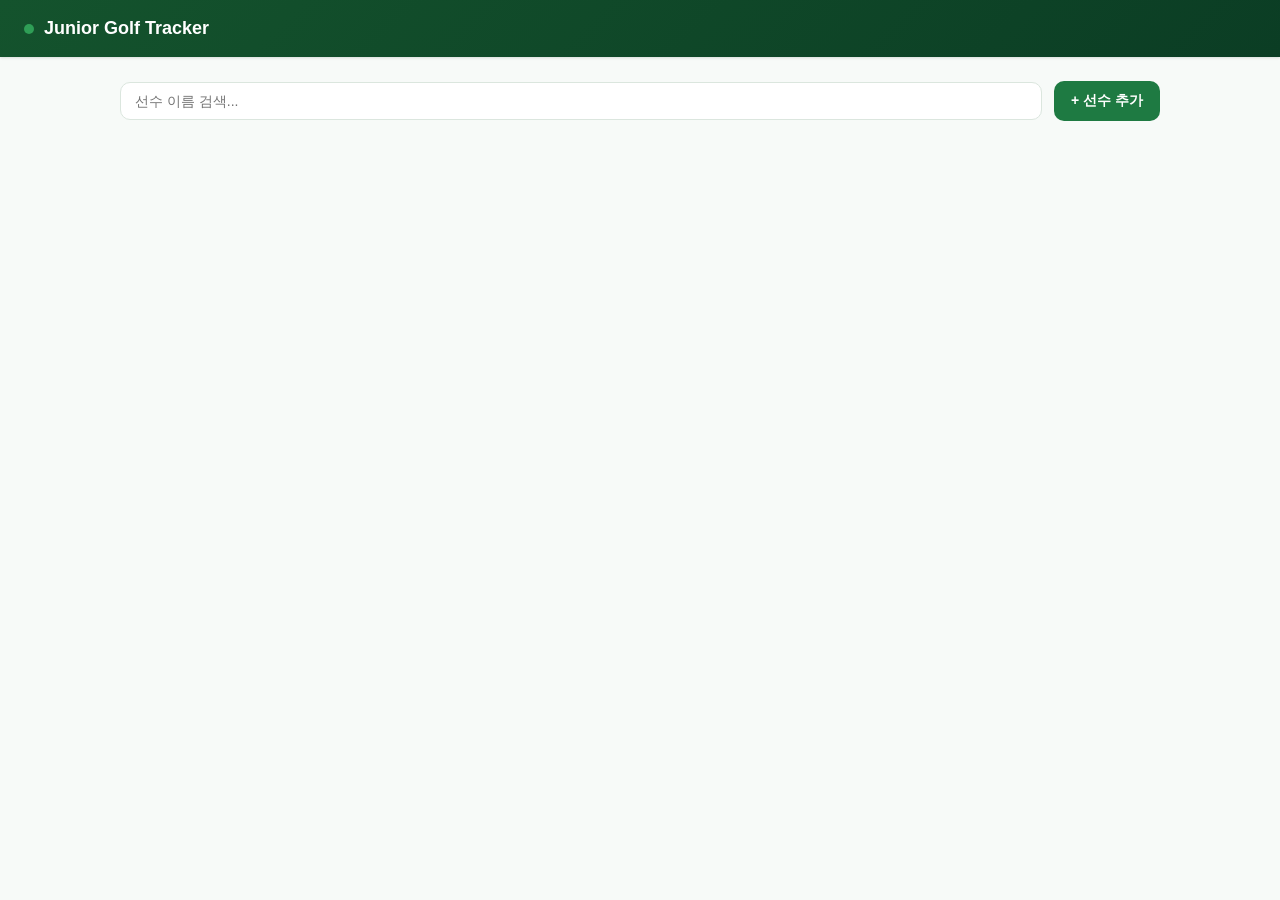
==== templates/index.html @ ae37e76c "Initial commit: junior golf training tracker (FastAPI + SQLite/Turso)" ====
<!doctype html>
<html lang="ko">
<head>
<meta charset="UTF-8" />
<meta name="viewport" content="width=device-width, initial-scale=1" />
<title>Junior Golf Tracker</title>
<link rel="stylesheet" href="/static/style.css" />
</head>
<body>
<header class="topbar">
  <a href="/" class="brand"><span class="dot"></span> Junior Golf Tracker</a>
</header>
<main>
  <div class="toolbar">
    <input id="searchInput" class="search-input" type="text" placeholder="선수 이름 검색..." />
    <button class="btn-primary" id="addPlayerBtn">+ 선수 추가</button>
  </div>

  <div id="playerList"></div>
</main>

<div id="playerModal" class="modal-backdrop hidden">
  <div class="modal">
    <h3 id="playerModalTitle">선수 추가</h3>
    <label>이름</label>
    <input id="playerNameInput" type="text" placeholder="예: 김주니어" />
    <label>카테고리 (선택)</label>
    <input id="playerCategoryInput" type="text" placeholder="예: U12, 초급반 등" />
    <label>메모 (선택)</label>
    <textarea id="playerNotesInput" placeholder="특이사항, 목표 등"></textarea>
    <div class="modal-actions">
      <button class="btn-secondary" id="cancelPlayerBtn">취소</button>
      <button class="btn-primary" id="savePlayerBtn">저장</button>
    </div>
  </div>
</div>

<script src="/static/index.js"></script>
</body>
</html>
---- static/style.css ----
:root {
  --green-900: #0b3d24;
  --green-700: #14532d;
  --green-600: #1e7a42;
  --green-500: #2f9e56;
  --green-100: #e6f4ea;
  --green-50: #f2faf5;
  --ink: #1c2321;
  --muted: #6b7a72;
  --border: #dbe6de;
  --bg: #f7faf8;
  --white: #ffffff;
  --danger: #c0392b;
  --radius: 10px;
  --shadow: 0 1px 3px rgba(15, 40, 25, 0.08), 0 1px 2px rgba(15, 40, 25, 0.06);
}

* { box-sizing: border-box; }

body {
  margin: 0;
  font-family: -apple-system, BlinkMacSystemFont, "Segoe UI", "Pretendard", "Malgun Gothic", sans-serif;
  background: var(--bg);
  color: var(--ink);
}

header.topbar {
  background: linear-gradient(135deg, var(--green-700), var(--green-900));
  color: white;
  padding: 18px 24px;
  display: flex;
  align-items: center;
  justify-content: space-between;
  box-shadow: var(--shadow);
}

header.topbar .brand {
  display: flex;
  align-items: center;
  gap: 10px;
  font-size: 18px;
  font-weight: 700;
  text-decoration: none;
  color: white;
}

header.topbar .brand .dot {
  width: 10px; height: 10px; border-radius: 50%;
  background: var(--green-500);
}

main {
  max-width: 1080px;
  margin: 0 auto;
  padding: 24px 20px 60px;
}

.toolbar {
  display: flex;
  gap: 12px;
  align-items: center;
  justify-content: space-between;
  flex-wrap: wrap;
  margin-bottom: 20px;
}

.search-input {
  flex: 1;
  min-width: 200px;
  padding: 10px 14px;
  border: 1px solid var(--border);
  border-radius: var(--radius);
  font-size: 14px;
  background: var(--white);
}

button, .btn {
  font-family: inherit;
  font-size: 14px;
  font-weight: 600;
  border-radius: var(--radius);
  border: 1px solid transparent;
  padding: 10px 16px;
  cursor: pointer;
  transition: transform 0.05s ease, box-shadow 0.15s ease;
}

.btn-primary {
  background: var(--green-600);
  color: white;
}
.btn-primary:hover { background: var(--green-700); }

.btn-secondary {
  background: var(--white);
  color: var(--green-700);
  border-color: var(--border);
}
.btn-secondary:hover { background: var(--green-50); }

.btn-danger {
  background: var(--white);
  color: var(--danger);
  border-color: #f1d4d0;
}
.btn-danger:hover { background: #fdf1ef; }

.btn-icon {
  padding: 6px 10px;
  font-size: 13px;
}

.category-block {
  margin-bottom: 28px;
}

.category-title {
  font-size: 13px;
  font-weight: 700;
  text-transform: uppercase;
  letter-spacing: 0.04em;
  color: var(--muted);
  margin: 0 0 10px 2px;
}

.player-grid {
  display: grid;
  grid-template-columns: repeat(auto-fill, minmax(220px, 1fr));
  gap: 14px;
}

.player-card {
  background: var(--white);
  border: 1px solid var(--border);
  border-radius: var(--radius);
  padding: 16px;
  box-shadow: var(--shadow);
  cursor: pointer;
  text-decoration: none;
  color: inherit;
  display: block;
  position: relative;
}

.player-card:hover {
  border-color: var(--green-500);
}

.player-card .name {
  font-size: 16px;
  font-weight: 700;
  margin-bottom: 4px;
}

.player-card .meta {
  font-size: 12px;
  color: var(--muted);
}

.empty-state {
  text-align: center;
  padding: 60px 20px;
  color: var(--muted);
}

/* Modal */
.modal-backdrop {
  position: fixed; inset: 0;
  background: rgba(11, 61, 36, 0.35);
  display: flex; align-items: center; justify-content: center;
  z-index: 50;
}
.modal {
  background: white;
  border-radius: 14px;
  padding: 24px;
  width: 92%;
  max-width: 420px;
  box-shadow: 0 20px 50px rgba(0,0,0,0.2);
}
.modal h3 { margin-top: 0; }
.modal label {
  display: block;
  font-size: 13px;
  font-weight: 600;
  margin: 12px 0 6px;
  color: var(--green-700);
}
.modal input, .modal textarea {
  width: 100%;
  padding: 9px 12px;
  border: 1px solid var(--border);
  border-radius: 8px;
  font-size: 14px;
  font-family: inherit;
}
.modal textarea { resize: vertical; min-height: 60px; }
.modal-actions {
  display: flex;
  justify-content: flex-end;
  gap: 10px;
  margin-top: 20px;
}
.hidden { display: none !important; }

/* Player page */
.player-header {
  display: flex;
  align-items: center;
  justify-content: space-between;
  gap: 12px;
  margin-bottom: 6px;
  flex-wrap: wrap;
}
.player-header h1 { margin: 0; font-size: 24px; }
.player-header .sub { color: var(--muted); font-size: 13px; margin-top: 2px; }
.back-link {
  color: var(--green-700);
  text-decoration: none;
  font-size: 13px;
  font-weight: 600;
  display: inline-flex;
  align-items: center;
  gap: 4px;
  margin-bottom: 14px;
}
.back-link:hover { text-decoration: underline; }

.header-actions { display: flex; gap: 8px; }

.table-wrap {
  overflow-x: auto;
  background: white;
  border-radius: var(--radius);
  border: 1px solid var(--border);
  box-shadow: var(--shadow);
  margin-top: 16px;
}

table.log-table {
  border-collapse: collapse;
  width: 100%;
  min-width: 720px;
}

table.log-table th, table.log-table td {
  border-bottom: 1px solid var(--border);
  border-right: 1px solid var(--border);
  padding: 0;
  text-align: center;
  vertical-align: top;
}
table.log-table th:last-child, table.log-table td:last-child { border-right: none; }

table.log-table thead th {
  background: var(--green-50);
  padding: 10px 10px 6px;
  position: sticky; top: 0;
  z-index: 2;
}
table.log-table thead th .drill-name {
  font-size: 13px;
  font-weight: 700;
  color: var(--green-900);
  margin-bottom: 3px;
}
table.log-table thead th .drill-desc {
  font-size: 10.5px;
  font-weight: 400;
  color: var(--muted);
  line-height: 1.35;
  max-width: 150px;
  margin: 0 auto;
}
table.log-table thead th.date-col {
  min-width: 118px;
  position: sticky;
  left: 0;
  z-index: 3;
  background: var(--green-100);
}
table.log-table tbody td.date-cell {
  position: sticky;
  left: 0;
  background: var(--white);
  font-weight: 600;
  font-size: 13px;
  padding: 8px;
  z-index: 1;
  border-right: 1px solid var(--border);
}
table.log-table tbody tr:nth-child(even) td.date-cell { background: #fbfdfb; }

table.log-table tfoot .avg-row td {
  font-weight: 700;
  background: var(--green-100);
  padding: 10px 8px;
  font-size: 13.5px;
  color: var(--green-900);
  border-top: 2px solid var(--green-500);
}
table.log-table tfoot .avg-row td.date-cell {
  background: var(--green-100);
}

table.log-table td.value-cell input {
  width: 100%;
  min-width: 70px;
  border: none;
  padding: 12px 8px;
  text-align: center;
  font-size: 14px;
  background: transparent;
  font-family: inherit;
}
table.log-table td.value-cell input:focus {
  outline: 2px solid var(--green-500);
  outline-offset: -2px;
  background: var(--green-50);
}
table.log-table td.row-actions {
  padding: 6px;
  white-space: nowrap;
}
table.log-table th.actions-col { min-width: 40px; }

.save-flash {
  position: fixed;
  bottom: 20px; right: 20px;
  background: var(--green-700);
  color: white;
  padding: 9px 16px;
  border-radius: 8px;
  font-size: 13px;
  font-weight: 600;
  opacity: 0;
  transform: translateY(6px);
  transition: opacity 0.2s ease, transform 0.2s ease;
  pointer-events: none;
  z-index: 100;
}
.save-flash.show { opacity: 1; transform: translateY(0); }

.drill-manager-list {
  max-height: 320px;
  overflow-y: auto;
  margin-top: 10px;
}
.drill-row {
  display: flex;
  gap: 8px;
  align-items: flex-start;
  padding: 8px 0;
  border-bottom: 1px solid var(--border);
}
.drill-row:last-child { border-bottom: none; }
.drill-row .fields { flex: 1; display: flex; flex-direction: column; gap: 6px; }
.drill-row input, .drill-row textarea {
  padding: 7px 10px;
  border: 1px solid var(--border);
  border-radius: 6px;
  font-size: 13px;
  font-family: inherit;
  width: 100%;
}
.drill-row textarea { min-height: 40px; resize: vertical; }

@media (max-width: 640px) {
  header.topbar { padding: 14px 16px; }
  main { padding: 16px 12px 50px; }
  .player-grid { grid-template-columns: repeat(auto-fill, minmax(150px, 1fr)); }
}
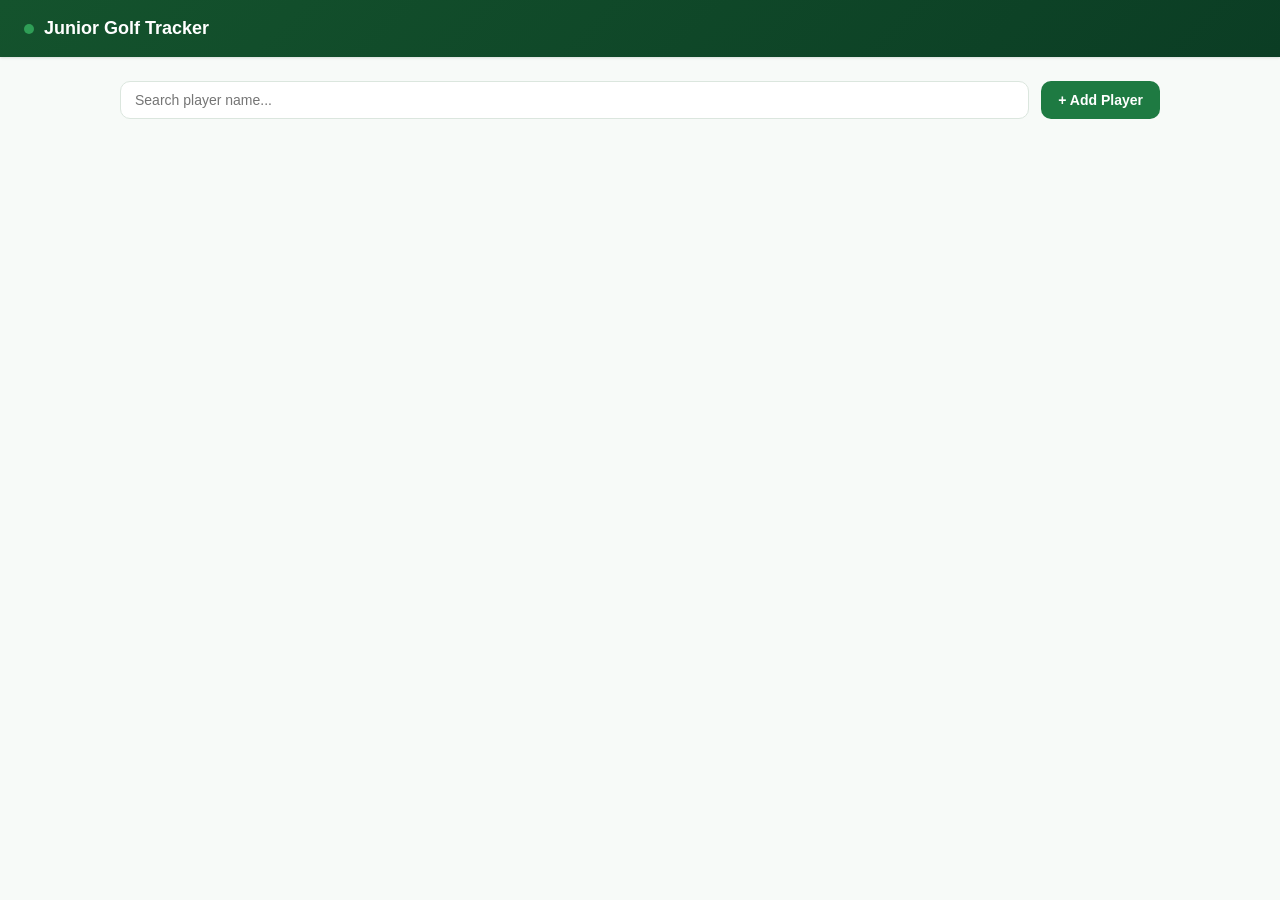
==== commit 2befee47: "Translate UI text to English" ====
--- a/templates/index.html
+++ b/templates/index.html
@@ -1,5 +1,5 @@
 <!doctype html>
-<html lang="ko">
+<html lang="en">
 <head>
 <meta charset="UTF-8" />
 <meta name="viewport" content="width=device-width, initial-scale=1" />
@@ -12,8 +12,8 @@
 </header>
 <main>
   <div class="toolbar">
-    <input id="searchInput" class="search-input" type="text" placeholder="선수 이름 검색..." />
-    <button class="btn-primary" id="addPlayerBtn">+ 선수 추가</button>
+    <input id="searchInput" class="search-input" type="text" placeholder="Search player name..." />
+    <button class="btn-primary" id="addPlayerBtn">+ Add Player</button>
   </div>
 
   <div id="playerList"></div>
@@ -21,16 +21,16 @@
 
 <div id="playerModal" class="modal-backdrop hidden">
   <div class="modal">
-    <h3 id="playerModalTitle">선수 추가</h3>
-    <label>이름</label>
-    <input id="playerNameInput" type="text" placeholder="예: 김주니어" />
-    <label>카테고리 (선택)</label>
-    <input id="playerCategoryInput" type="text" placeholder="예: U12, 초급반 등" />
-    <label>메모 (선택)</label>
-    <textarea id="playerNotesInput" placeholder="특이사항, 목표 등"></textarea>
+    <h3 id="playerModalTitle">Add Player</h3>
+    <label>Name</label>
+    <input id="playerNameInput" type="text" placeholder="e.g. Jane Smith" />
+    <label>Category (optional)</label>
+    <input id="playerCategoryInput" type="text" placeholder="e.g. U12, Beginner" />
+    <label>Notes (optional)</label>
+    <textarea id="playerNotesInput" placeholder="Notes, goals, etc."></textarea>
     <div class="modal-actions">
-      <button class="btn-secondary" id="cancelPlayerBtn">취소</button>
-      <button class="btn-primary" id="savePlayerBtn">저장</button>
+      <button class="btn-secondary" id="cancelPlayerBtn">Cancel</button>
+      <button class="btn-primary" id="savePlayerBtn">Save</button>
     </div>
   </div>
 </div>
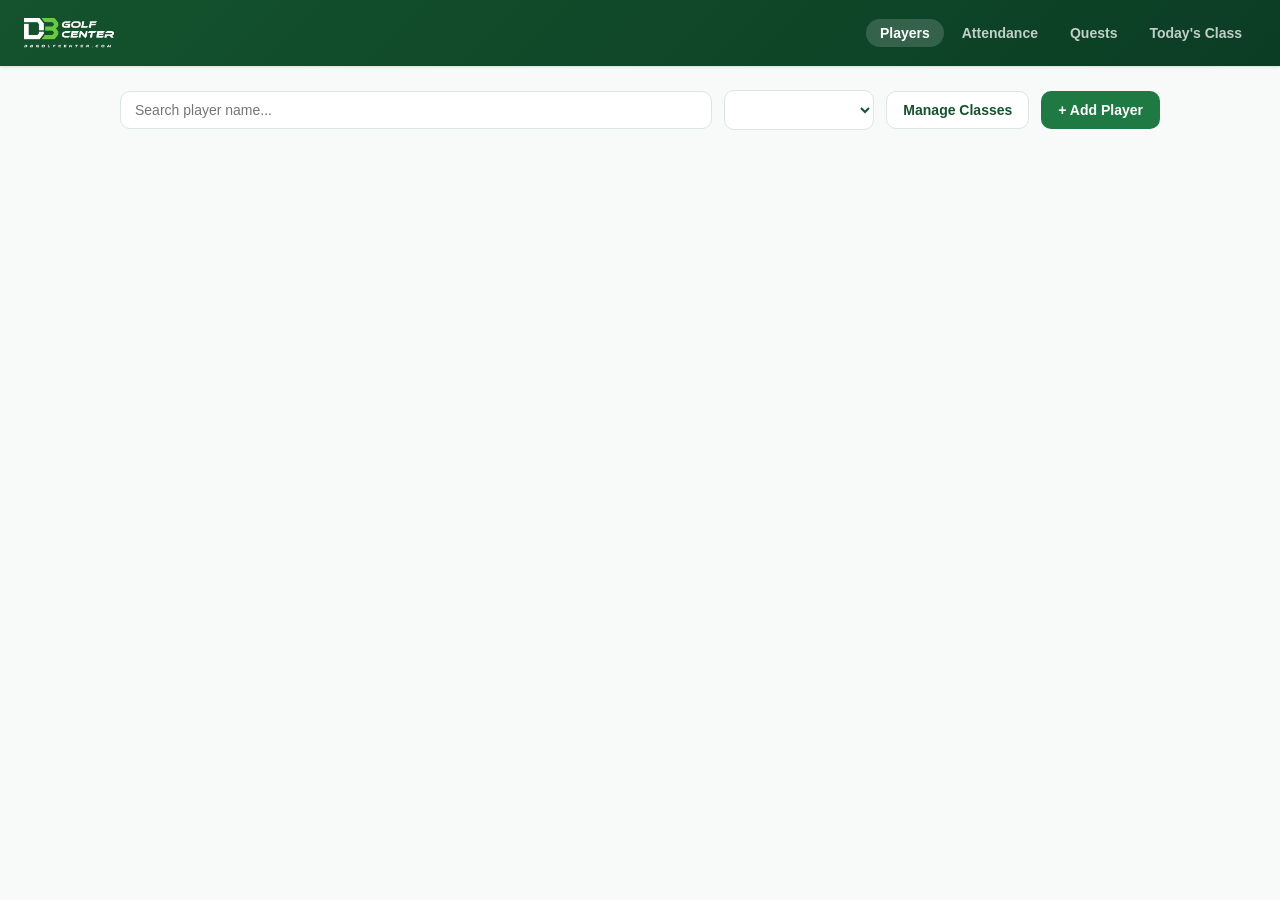
==== commit 0d192f2c: "Add gamification, classes/attendance, quests, and D3 Golf Center branding Adds XP/levels/streaks/bad" ====
--- a/templates/index.html
+++ b/templates/index.html
@@ -8,13 +8,23 @@
 </head>
 <body>
 <header class="topbar">
-  <a href="/" class="brand"><span class="dot"></span> Junior Golf Tracker</a>
+  <a href="/" class="brand"><img src="/static/logo.png" alt="D3 Golf Center" class="brand-logo" /></a>
+  <nav class="topnav">
+    <a href="/" class="topnav-link active">Players</a>
+    <a href="/attendance" class="topnav-link">Attendance</a>
+    <a href="/quests" class="topnav-link">Quests</a>
+    <a href="/today" class="topnav-link">Today's Class</a>
+  </nav>
 </header>
 <main>
   <div class="toolbar">
     <input id="searchInput" class="search-input" type="text" placeholder="Search player name..." />
+    <select id="classFilterSelect" class="search-input class-filter-select"></select>
+    <button class="btn-secondary" id="manageClassesBtn">Manage Classes</button>
     <button class="btn-primary" id="addPlayerBtn">+ Add Player</button>
   </div>
+
+  <div id="hallOfFame"></div>
 
   <div id="playerList"></div>
 </main>
@@ -28,6 +38,10 @@
     <input id="playerCategoryInput" type="text" placeholder="e.g. U12, Beginner" />
     <label>Notes (optional)</label>
     <textarea id="playerNotesInput" placeholder="Notes, goals, etc."></textarea>
+    <label>Starting Level</label>
+    <select id="playerLevelSelect"></select>
+    <label>Class (optional)</label>
+    <select id="playerClassSelect"></select>
     <div class="modal-actions">
       <button class="btn-secondary" id="cancelPlayerBtn">Cancel</button>
       <button class="btn-primary" id="savePlayerBtn">Save</button>
@@ -35,6 +49,19 @@
   </div>
 </div>
 
+<div id="classModal" class="modal-backdrop hidden">
+  <div class="modal" style="max-width:460px;">
+    <h3>Manage Classes</h3>
+    <p style="font-size:12.5px;color:var(--muted);margin-top:-6px;">Create your own classes (e.g. "Monday 4pm", "Beginners") and assign players to them from Add/Edit Player.</p>
+    <div class="class-manager-list" id="classManagerList"></div>
+    <button class="btn-secondary" id="addClassBtn" style="margin-top:10px;width:100%;">+ Add Class</button>
+    <div class="modal-actions">
+      <button class="btn-primary" id="closeClassModalBtn">Close</button>
+    </div>
+  </div>
+</div>
+
+<script src="/static/gamify.js"></script>
 <script src="/static/index.js"></script>
 </body>
 </html>
--- a/static/style.css
+++ b/static/style.css
@@ -44,9 +44,43 @@
   color: white;
 }
 
-header.topbar .brand .dot {
-  width: 10px; height: 10px; border-radius: 50%;
-  background: var(--green-500);
+header.topbar .brand-logo {
+  height: 30px;
+  width: auto;
+  display: block;
+}
+
+.topnav {
+  display: flex;
+  gap: 4px;
+}
+.topnav-link {
+  color: rgba(255,255,255,0.75);
+  text-decoration: none;
+  font-size: 14px;
+  font-weight: 600;
+  padding: 6px 14px;
+  border-radius: 999px;
+  transition: background 0.15s ease, color 0.15s ease;
+}
+.topnav-link:hover {
+  color: white;
+  background: rgba(255,255,255,0.08);
+}
+.topnav-link.active {
+  color: white;
+  background: rgba(255,255,255,0.16);
+}
+
+.page-title {
+  font-size: 22px;
+  margin: 0 0 4px;
+}
+
+.page-subtitle {
+  font-size: 13px;
+  color: var(--muted);
+  margin: 0 0 20px;
 }
 
 main {
@@ -72,6 +106,36 @@
   border-radius: var(--radius);
   font-size: 14px;
   background: var(--white);
+}
+
+.class-filter-select {
+  flex: none;
+  width: auto;
+  min-width: 150px;
+  font-weight: 600;
+  color: var(--green-700);
+}
+
+.class-manager-list {
+  max-height: 320px;
+  overflow-y: auto;
+  margin-top: 10px;
+}
+.class-manager-row {
+  display: flex;
+  gap: 8px;
+  align-items: center;
+  padding: 8px 0;
+  border-bottom: 1px solid var(--border);
+}
+.class-manager-row:last-child { border-bottom: none; }
+.class-manager-row .class-name-input {
+  flex: 1;
+  padding: 7px 10px;
+  border: 1px solid var(--border);
+  border-radius: 6px;
+  font-size: 13px;
+  font-family: inherit;
 }
 
 button, .btn {
@@ -121,6 +185,26 @@
   letter-spacing: 0.04em;
   color: var(--muted);
   margin: 0 0 10px 2px;
+  display: flex;
+  align-items: center;
+  gap: 8px;
+}
+
+.category-empty {
+  font-size: 12.5px;
+  color: var(--muted);
+  padding: 10px 2px;
+}
+
+.category-count {
+  background: var(--green-100);
+  color: var(--green-900);
+  border-radius: 999px;
+  padding: 1px 8px;
+  font-size: 11px;
+  font-weight: 700;
+  text-transform: none;
+  letter-spacing: 0;
 }
 
 .player-grid {
@@ -150,6 +234,39 @@
   font-size: 16px;
   font-weight: 700;
   margin-bottom: 4px;
+  position: relative;
+  display: inline-block;
+}
+
+.name-tooltip {
+  position: absolute;
+  bottom: calc(100% + 8px);
+  left: 0;
+  background: var(--green-900);
+  color: white;
+  font-size: 11.5px;
+  font-weight: 600;
+  white-space: nowrap;
+  padding: 6px 10px;
+  border-radius: 8px;
+  box-shadow: 0 6px 16px rgba(0,0,0,0.2);
+  opacity: 0;
+  transform: translateY(4px);
+  pointer-events: none;
+  transition: opacity 0.15s ease, transform 0.15s ease;
+  z-index: 20;
+}
+.name-tooltip::after {
+  content: "";
+  position: absolute;
+  top: 100%;
+  left: 14px;
+  border: 5px solid transparent;
+  border-top-color: var(--green-900);
+}
+.player-card .name:hover .name-tooltip {
+  opacity: 1;
+  transform: translateY(0);
 }
 
 .player-card .meta {
@@ -186,7 +303,7 @@
   margin: 12px 0 6px;
   color: var(--green-700);
 }
-.modal input, .modal textarea {
+.modal input, .modal textarea, .modal select {
   width: 100%;
   padding: 9px 12px;
   border: 1px solid var(--border);
@@ -370,3 +487,523 @@
   main { padding: 16px 12px 50px; }
   .player-grid { grid-template-columns: repeat(auto-fill, minmax(150px, 1fr)); }
 }
+
+/* ---------- Gamification ---------- */
+
+.level-chip {
+  display: inline-flex;
+  align-items: center;
+  gap: 5px;
+  background: var(--green-100);
+  color: var(--green-900);
+  border-radius: 999px;
+  font-weight: 700;
+  white-space: nowrap;
+}
+.level-chip-sm { padding: 3px 9px; font-size: 11px; }
+.level-chip-md { padding: 5px 12px; font-size: 12.5px; }
+.level-chip-lg { padding: 8px 16px; font-size: 15px; }
+.level-chip .level-icon { font-size: 1.15em; line-height: 1; }
+
+.manual-tag {
+  font-size: 11px;
+  font-weight: 600;
+  color: var(--muted);
+  background: var(--bg);
+  border: 1px dashed var(--border);
+  border-radius: 999px;
+  padding: 3px 9px;
+}
+
+.streak-chip {
+  display: inline-flex;
+  align-items: center;
+  gap: 4px;
+  padding: 3px 9px;
+  border-radius: 999px;
+  font-size: 11px;
+  font-weight: 700;
+  background: var(--bg);
+  color: var(--muted);
+  border: 1px solid var(--border);
+  white-space: nowrap;
+}
+.streak-chip.active {
+  background: #fff4e5;
+  color: #b5590a;
+  border-color: #fbdcae;
+}
+.streak-flame { font-size: 1.1em; }
+
+.card-gamify {
+  display: flex;
+  flex-wrap: wrap;
+  gap: 6px;
+  margin: 6px 0 8px;
+}
+
+.hof-block {
+  background: linear-gradient(135deg, var(--green-50), var(--white));
+  border: 1px solid var(--border);
+  border-radius: var(--radius);
+  padding: 14px 16px;
+  margin-bottom: 22px;
+  box-shadow: var(--shadow);
+}
+.hof-title {
+  font-size: 13px;
+  font-weight: 800;
+  color: var(--green-900);
+  margin-bottom: 10px;
+  letter-spacing: 0.02em;
+}
+.hof-list {
+  display: flex;
+  gap: 10px;
+  flex-wrap: wrap;
+}
+.hof-card {
+  display: flex;
+  align-items: center;
+  gap: 7px;
+  background: var(--white);
+  border: 1px solid var(--border);
+  border-radius: 999px;
+  padding: 6px 12px 6px 8px;
+  text-decoration: none;
+  color: inherit;
+  font-size: 12.5px;
+  box-shadow: var(--shadow);
+}
+.hof-card:hover { border-color: var(--green-500); }
+.hof-rank { font-size: 15px; }
+.hof-name { font-weight: 700; }
+.hof-streak { color: #b5590a; font-weight: 700; }
+
+.gamify-panel {
+  background: white;
+  border: 1px solid var(--border);
+  border-radius: var(--radius);
+  box-shadow: var(--shadow);
+  padding: 16px 18px;
+  margin-top: 14px;
+}
+.gamify-top {
+  display: flex;
+  align-items: center;
+  gap: 10px;
+  flex-wrap: wrap;
+  margin-bottom: 10px;
+}
+.xp-bar-outer {
+  height: 10px;
+  background: var(--green-50);
+  border: 1px solid var(--border);
+  border-radius: 999px;
+  overflow: hidden;
+}
+.xp-bar-inner {
+  height: 100%;
+  background: linear-gradient(90deg, var(--green-500), var(--green-600));
+  border-radius: 999px;
+  transition: width 0.4s ease;
+}
+.xp-bar-label {
+  font-size: 11.5px;
+  color: var(--muted);
+  margin: 6px 0 14px;
+}
+
+.achievements-title {
+  font-size: 12.5px;
+  font-weight: 800;
+  color: var(--green-900);
+  margin-bottom: 10px;
+}
+
+.quest-section {
+  margin-bottom: 18px;
+}
+.quest-title {
+  font-size: 12.5px;
+  font-weight: 800;
+  color: var(--green-900);
+  margin-bottom: 10px;
+}
+.quest-complete {
+  font-size: 13px;
+  color: var(--green-700);
+  font-weight: 600;
+  background: var(--green-50);
+  border: 1px solid var(--border);
+  border-radius: 8px;
+  padding: 10px 12px;
+}
+.quest-list {
+  display: flex;
+  flex-direction: column;
+  gap: 10px;
+}
+.quest-row {
+  display: flex;
+  align-items: center;
+  gap: 10px;
+  background: var(--green-50);
+  border: 1px solid var(--border);
+  border-radius: 8px;
+  padding: 8px 12px;
+}
+.quest-icon { font-size: 18px; width: 22px; text-align: center; flex-shrink: 0; }
+.quest-body { flex: 1; min-width: 0; }
+.quest-name {
+  font-size: 12.5px;
+  font-weight: 700;
+  color: var(--green-900);
+  margin-bottom: 4px;
+}
+.quest-class-tag {
+  display: inline-block;
+  font-size: 10px;
+  font-weight: 700;
+  color: var(--muted);
+  background: var(--bg);
+  border: 1px solid var(--border);
+  border-radius: 999px;
+  padding: 1px 7px;
+  margin-left: 4px;
+  text-transform: none;
+}
+.quest-type-tag {
+  display: inline-block;
+  font-size: 10px;
+  font-weight: 700;
+  border-radius: 999px;
+  padding: 1px 7px;
+  margin-left: 4px;
+  text-transform: none;
+}
+.quest-type-tag.main {
+  color: #8a6100;
+  background: #fff4d6;
+  border: 1px solid #f0d896;
+}
+.quest-type-tag.side {
+  color: var(--muted);
+  background: var(--bg);
+  border: 1px solid var(--border);
+}
+.quest-bar-outer {
+  height: 6px;
+  background: var(--white);
+  border: 1px solid var(--border);
+  border-radius: 999px;
+  overflow: hidden;
+}
+.quest-bar-inner {
+  height: 100%;
+  background: linear-gradient(90deg, #f4c542, #e0603b);
+  border-radius: 999px;
+  transition: width 0.4s ease;
+}
+.quest-progress {
+  font-size: 11.5px;
+  font-weight: 700;
+  color: var(--muted);
+  flex-shrink: 0;
+}
+
+.custom-quest-row.complete {
+  background: var(--green-100);
+  border-color: var(--green-500);
+}
+.quest-progress-input {
+  width: 46px;
+  padding: 4px 6px;
+  border: 1px solid var(--border);
+  border-radius: 6px;
+  font-size: 12.5px;
+  font-family: inherit;
+  text-align: center;
+  flex-shrink: 0;
+}
+.quest-target {
+  font-size: 11.5px;
+  font-weight: 700;
+  color: var(--muted);
+  flex-shrink: 0;
+}
+
+.quest-manager-list {
+  max-height: 360px;
+  overflow-y: auto;
+  margin-top: 10px;
+}
+.quest-manager-row {
+  display: flex;
+  gap: 8px;
+  align-items: flex-start;
+  padding: 8px 0;
+  border-bottom: 1px solid var(--border);
+}
+.quest-manager-row:last-child { border-bottom: none; }
+.quest-manager-row .fields { flex: 1; display: flex; flex-direction: column; gap: 6px; }
+.quest-manager-row input, .quest-manager-row textarea {
+  padding: 7px 10px;
+  border: 1px solid var(--border);
+  border-radius: 6px;
+  font-size: 13px;
+  font-family: inherit;
+  width: 100%;
+}
+.quest-manager-row textarea { min-height: 40px; resize: vertical; }
+.quest-icon-input {
+  width: 40px !important;
+  flex-shrink: 0;
+  text-align: center;
+  padding: 7px 4px !important;
+}
+.quest-row-meta {
+  display: flex;
+  gap: 14px;
+  flex-wrap: wrap;
+}
+.quest-target-label {
+  display: flex;
+  align-items: center;
+  gap: 8px;
+  font-size: 12px;
+  font-weight: 600;
+  color: var(--green-700);
+}
+.quest-target-label .quest-target-input {
+  width: 70px !important;
+}
+.quest-target-label .quest-type-input {
+  width: auto !important;
+  min-width: 130px;
+}
+
+.badge-grid {
+  display: grid;
+  grid-template-columns: repeat(auto-fill, minmax(90px, 1fr));
+  gap: 10px;
+}
+.badge {
+  text-align: center;
+  padding: 10px 6px;
+  border-radius: 10px;
+  border: 1px solid var(--border);
+  background: var(--green-50);
+}
+.badge.locked {
+  background: var(--bg);
+  filter: grayscale(1);
+  opacity: 0.45;
+}
+.badge-icon { font-size: 22px; line-height: 1.2; }
+.badge-name {
+  font-size: 10.5px;
+  font-weight: 700;
+  margin-top: 4px;
+  color: var(--green-900);
+  line-height: 1.25;
+}
+.badge.locked .badge-name { color: var(--muted); }
+
+/* Confetti + celebration toast */
+.confetti-layer {
+  position: fixed;
+  inset: 0;
+  pointer-events: none;
+  overflow: hidden;
+  z-index: 200;
+}
+.confetti-piece {
+  position: absolute;
+  top: -10px;
+  width: 8px;
+  height: 14px;
+  opacity: 0.9;
+  animation-name: confetti-fall;
+  animation-timing-function: ease-in;
+  animation-fill-mode: forwards;
+}
+@keyframes confetti-fall {
+  to {
+    transform: translateY(100vh) rotate(360deg);
+    opacity: 0.3;
+  }
+}
+
+.celebrate-toast {
+  position: fixed;
+  top: 24px;
+  left: 50%;
+  transform: translate(-50%, -20px);
+  background: linear-gradient(135deg, var(--green-700), var(--green-900));
+  color: white;
+  padding: 14px 22px;
+  border-radius: 14px;
+  box-shadow: 0 12px 30px rgba(0,0,0,0.25);
+  text-align: center;
+  opacity: 0;
+  transition: opacity 0.3s ease, transform 0.3s ease;
+  z-index: 201;
+  pointer-events: none;
+}
+.celebrate-toast.show {
+  opacity: 1;
+  transform: translate(-50%, 0);
+}
+.celebrate-title { font-size: 17px; font-weight: 800; }
+.celebrate-sub { font-size: 13px; opacity: 0.9; margin-top: 2px; }
+
+/* ---------- Attendance page ---------- */
+
+.attendance-toolbar {
+  display: flex;
+  align-items: flex-end;
+  gap: 20px;
+  flex-wrap: wrap;
+  margin-bottom: 22px;
+}
+.today-actions {
+  display: flex;
+  align-items: center;
+  gap: 12px;
+  margin-bottom: 20px;
+}
+.today-saved-flash {
+  font-size: 13px;
+  font-weight: 700;
+  color: var(--green-700);
+}
+.attendance-field {
+  display: flex;
+  flex-direction: column;
+  gap: 5px;
+  font-size: 12.5px;
+  font-weight: 700;
+  color: var(--green-700);
+}
+.attendance-field select, .attendance-field input {
+  padding: 9px 12px;
+  border: 1px solid var(--border);
+  border-radius: var(--radius);
+  font-size: 14px;
+  font-family: inherit;
+  background: var(--white);
+}
+.attendance-count {
+  font-size: 14px;
+  font-weight: 700;
+  color: var(--green-900);
+  background: var(--green-100);
+  padding: 8px 14px;
+  border-radius: 999px;
+}
+.attendance-toggle {
+  display: flex;
+  align-items: center;
+  gap: 6px;
+  font-size: 13px;
+  font-weight: 600;
+  color: var(--muted);
+  margin-left: auto;
+}
+
+.attendance-grid {
+  display: grid;
+  grid-template-columns: repeat(auto-fill, minmax(200px, 1fr));
+  gap: 14px;
+}
+
+.month-day-block {
+  background: var(--white);
+  border: 1px solid var(--border);
+  border-radius: var(--radius);
+  box-shadow: var(--shadow);
+  padding: 14px 16px;
+  margin-bottom: 12px;
+}
+.month-day-header {
+  display: flex;
+  align-items: center;
+  gap: 8px;
+  font-size: 13.5px;
+  font-weight: 700;
+  color: var(--green-900);
+  margin-bottom: 10px;
+}
+.month-day-list {
+  display: flex;
+  flex-wrap: wrap;
+  gap: 8px;
+}
+.month-attendee-tag {
+  display: inline-flex;
+  align-items: center;
+  gap: 6px;
+  background: var(--green-50);
+  border: 1px solid var(--border);
+  border-radius: 999px;
+  padding: 5px 6px 5px 12px;
+  font-size: 12.5px;
+  font-weight: 600;
+  color: var(--green-900);
+}
+.month-attendee-remove {
+  background: none;
+  border: none;
+  color: var(--muted);
+  font-size: 16px;
+  line-height: 1;
+  padding: 2px 6px;
+  border-radius: 999px;
+  cursor: pointer;
+}
+.month-attendee-remove:hover {
+  background: var(--danger);
+  color: white;
+}
+.attendance-card {
+  background: var(--white);
+  border: 1px solid var(--border);
+  border-radius: var(--radius);
+  padding: 14px;
+  box-shadow: var(--shadow);
+  display: flex;
+  flex-direction: column;
+  gap: 8px;
+}
+.attendance-card.present {
+  border-color: var(--green-500);
+  background: var(--green-50);
+}
+.attendance-check {
+  display: flex;
+  align-items: center;
+  gap: 9px;
+  cursor: pointer;
+}
+.attendance-check input[type="checkbox"] {
+  width: 18px;
+  height: 18px;
+  accent-color: var(--green-600);
+  cursor: pointer;
+}
+.attendance-name {
+  font-weight: 700;
+  font-size: 14.5px;
+}
+.attendance-log-link {
+  font-size: 12px;
+  font-weight: 600;
+  color: var(--green-700);
+  text-decoration: none;
+}
+.attendance-log-link:hover { text-decoration: underline; }
+
+@media (max-width: 640px) {
+  .attendance-toggle { margin-left: 0; }
+}
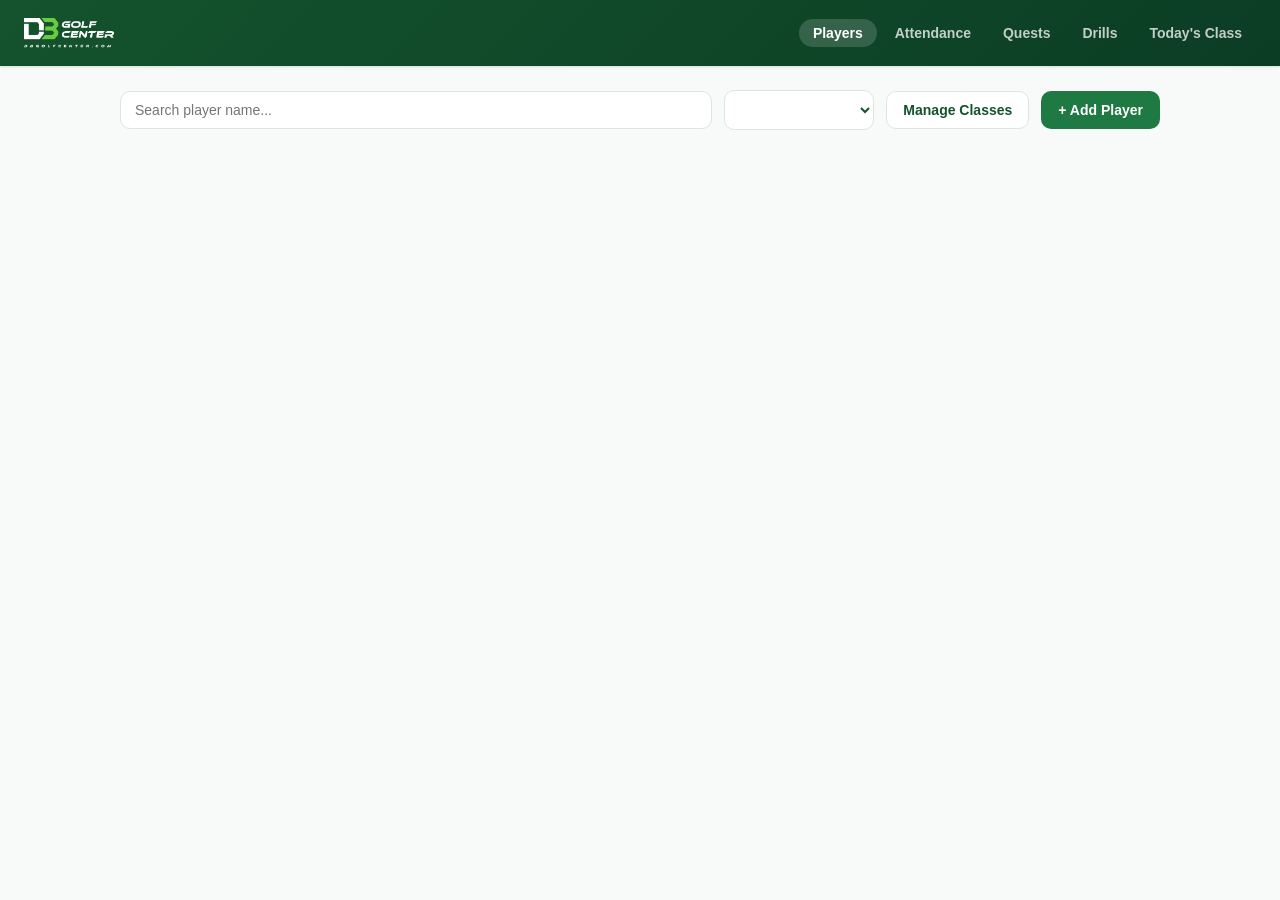
==== commit 7c349786: "Add a dedicated Drills tab Moves drill management out of the per-player "Manage Drills" modal into i" ====
--- a/templates/index.html
+++ b/templates/index.html
@@ -13,6 +13,7 @@
     <a href="/" class="topnav-link active">Players</a>
     <a href="/attendance" class="topnav-link">Attendance</a>
     <a href="/quests" class="topnav-link">Quests</a>
+    <a href="/drills" class="topnav-link">Drills</a>
     <a href="/today" class="topnav-link">Today's Class</a>
   </nav>
 </header>
--- a/static/style.css
+++ b/static/style.css
@@ -458,32 +458,26 @@
 }
 .save-flash.show { opacity: 1; transform: translateY(0); }
 
-.drill-manager-list {
-  max-height: 320px;
-  overflow-y: auto;
-  margin-top: 10px;
-}
-.drill-row {
-  display: flex;
-  gap: 8px;
-  align-items: flex-start;
-  padding: 8px 0;
-  border-bottom: 1px solid var(--border);
-}
-.drill-row:last-child { border-bottom: none; }
-.drill-row .fields { flex: 1; display: flex; flex-direction: column; gap: 6px; }
-.drill-row input, .drill-row textarea {
-  padding: 7px 10px;
-  border: 1px solid var(--border);
-  border-radius: 6px;
-  font-size: 13px;
-  font-family: inherit;
-  width: 100%;
-}
-.drill-row textarea { min-height: 40px; resize: vertical; }
-
 @media (max-width: 640px) {
-  header.topbar { padding: 14px 16px; }
+  header.topbar {
+    padding: 12px 16px;
+    flex-wrap: wrap;
+    gap: 8px;
+  }
+  header.topbar .brand-logo { height: 24px; }
+  .topnav {
+    width: 100%;
+    overflow-x: auto;
+    -webkit-overflow-scrolling: touch;
+    gap: 4px;
+    padding-bottom: 2px;
+  }
+  .topnav-link {
+    font-size: 12.5px;
+    padding: 5px 11px;
+    white-space: nowrap;
+    flex-shrink: 0;
+  }
   main { padding: 16px 12px 50px; }
   .player-grid { grid-template-columns: repeat(auto-fill, minmax(150px, 1fr)); }
 }
@@ -734,53 +728,58 @@
 }
 
 .quest-manager-list {
-  max-height: 360px;
-  overflow-y: auto;
-  margin-top: 10px;
+  margin-top: 14px;
 }
 .quest-manager-row {
   display: flex;
-  gap: 8px;
+  gap: 14px;
   align-items: flex-start;
-  padding: 8px 0;
+  padding: 18px 4px;
   border-bottom: 1px solid var(--border);
 }
 .quest-manager-row:last-child { border-bottom: none; }
-.quest-manager-row .fields { flex: 1; display: flex; flex-direction: column; gap: 6px; }
+.quest-manager-row .fields { flex: 1; display: flex; flex-direction: column; gap: 10px; }
 .quest-manager-row input, .quest-manager-row textarea {
-  padding: 7px 10px;
-  border: 1px solid var(--border);
-  border-radius: 6px;
-  font-size: 13px;
+  padding: 12px 14px;
+  border: 1px solid var(--border);
+  border-radius: 8px;
+  font-size: 16px;
   font-family: inherit;
   width: 100%;
 }
-.quest-manager-row textarea { min-height: 40px; resize: vertical; }
+.quest-manager-row textarea { min-height: 60px; resize: vertical; }
 .quest-icon-input {
-  width: 40px !important;
+  width: 56px !important;
+  height: 56px;
   flex-shrink: 0;
   text-align: center;
-  padding: 7px 4px !important;
+  font-size: 22px !important;
+  padding: 4px !important;
 }
 .quest-row-meta {
   display: flex;
-  gap: 14px;
+  gap: 20px;
   flex-wrap: wrap;
 }
 .quest-target-label {
   display: flex;
   align-items: center;
-  gap: 8px;
-  font-size: 12px;
+  gap: 10px;
+  font-size: 14px;
   font-weight: 600;
   color: var(--green-700);
 }
 .quest-target-label .quest-target-input {
-  width: 70px !important;
+  width: 90px !important;
 }
 .quest-target-label .quest-type-input {
   width: auto !important;
-  min-width: 130px;
+  min-width: 160px;
+  font-size: 15px !important;
+}
+.quest-manager-row [data-quest-delete] {
+  font-size: 14px;
+  padding: 10px 16px;
 }
 
 .badge-grid {
@@ -881,16 +880,16 @@
 .attendance-field {
   display: flex;
   flex-direction: column;
-  gap: 5px;
-  font-size: 12.5px;
+  gap: 6px;
+  font-size: 13.5px;
   font-weight: 700;
   color: var(--green-700);
 }
 .attendance-field select, .attendance-field input {
-  padding: 9px 12px;
+  padding: 11px 14px;
   border: 1px solid var(--border);
   border-radius: var(--radius);
-  font-size: 14px;
+  font-size: 15.5px;
   font-family: inherit;
   background: var(--white);
 }
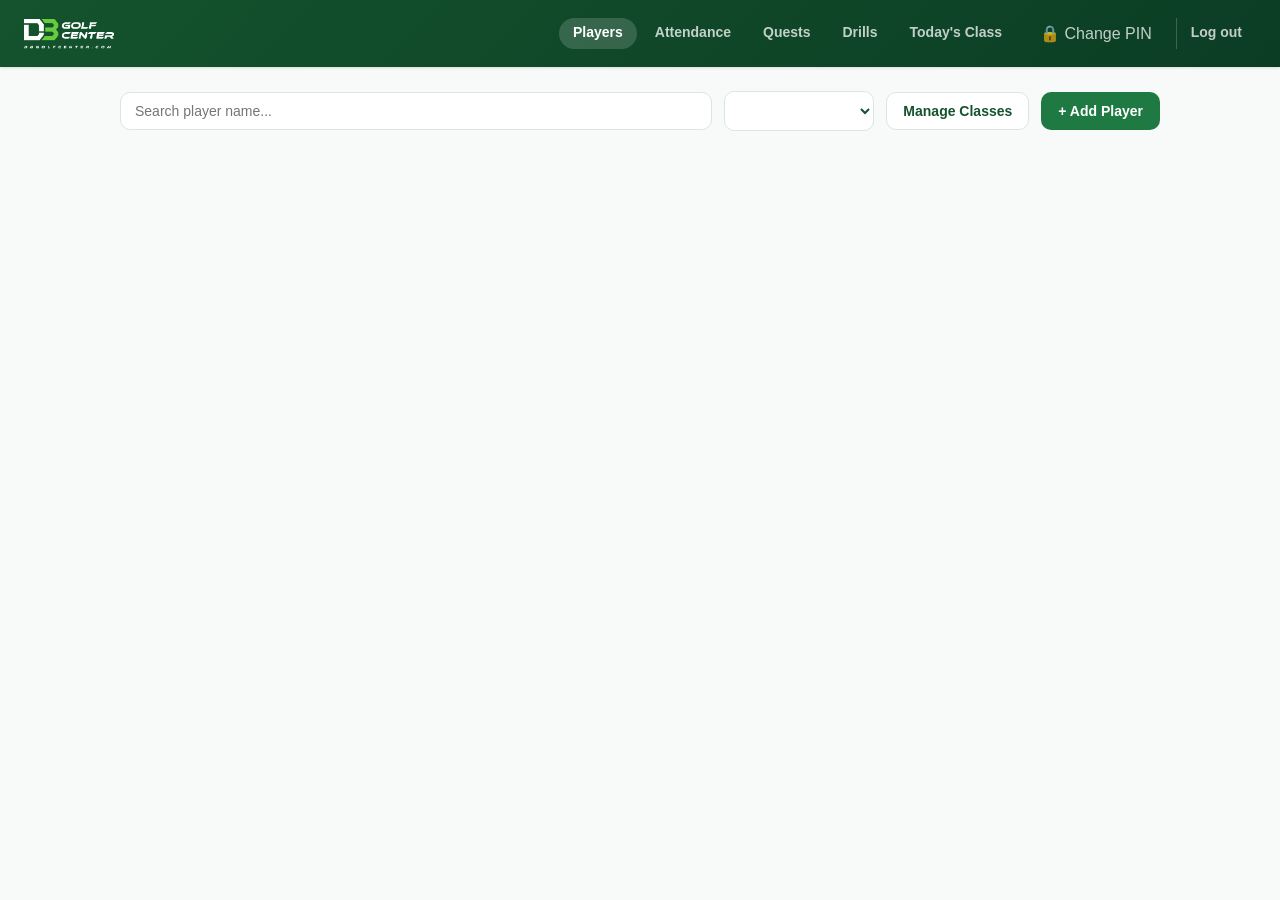
==== commit 9b1de19d: "Add a coach PIN gate in front of the admin site All coach pages (players, attendance, quests, drills" ====
--- a/templates/index.html
+++ b/templates/index.html
@@ -5,6 +5,11 @@
 <meta name="viewport" content="width=device-width, initial-scale=1" />
 <title>Junior Golf Tracker</title>
 <link rel="stylesheet" href="/static/style.css" />
+<link rel="manifest" href="/static/manifest-coach.json" />
+<meta name="theme-color" content="#0b3d24" />
+<link rel="apple-touch-icon" href="/static/icons/apple-touch-icon.png" />
+<meta name="apple-mobile-web-app-capable" content="yes" />
+<meta name="apple-mobile-web-app-title" content="D3 Coach" />
 </head>
 <body>
 <header class="topbar">
@@ -15,6 +20,8 @@
     <a href="/quests" class="topnav-link">Quests</a>
     <a href="/drills" class="topnav-link">Drills</a>
     <a href="/today" class="topnav-link">Today's Class</a>
+    <button type="button" id="changePinBtn" class="topnav-link topnav-logout">🔒 Change PIN</button>
+    <a href="#" id="coachLogoutBtn" class="topnav-link topnav-logout">Log out</a>
   </nav>
 </header>
 <main>
@@ -62,7 +69,27 @@
   </div>
 </div>
 
+<div id="changePinModal" class="modal-backdrop hidden">
+  <div class="modal">
+    <h3>Change Coach PIN</h3>
+    <form id="changePinForm">
+      <label>Current PIN</label>
+      <input id="currentPinInput" type="password" inputmode="numeric" autocomplete="off" />
+      <label>New PIN</label>
+      <input id="newPinInput" type="password" inputmode="numeric" autocomplete="off" placeholder="At least 4 digits" />
+      <div id="changePinError" class="public-login-error hidden"></div>
+      <div id="changePinSuccess" class="change-pin-success hidden">✓ PIN updated</div>
+      <div class="modal-actions">
+        <button type="button" class="btn-secondary" id="cancelChangePinBtn">Cancel</button>
+        <button type="submit" class="btn-primary">Save</button>
+      </div>
+    </form>
+  </div>
+</div>
+
 <script src="/static/gamify.js"></script>
 <script src="/static/index.js"></script>
+<script src="/static/coach_nav.js"></script>
+<script src="/static/pwa-register.js"></script>
 </body>
 </html>
--- a/static/style.css
+++ b/static/style.css
@@ -71,6 +71,24 @@
   color: white;
   background: rgba(255,255,255,0.16);
 }
+button.topnav-link {
+  background: none;
+  border: none;
+  font: inherit;
+  cursor: pointer;
+}
+.topnav-logout {
+  margin-left: 6px;
+  border-left: 1px solid rgba(255,255,255,0.2);
+  border-radius: 0;
+  padding-left: 14px;
+}
+.change-pin-success {
+  margin-top: 14px;
+  color: var(--green-500);
+  font-size: 13px;
+  font-weight: 600;
+}
 
 .page-title {
   font-size: 22px;
@@ -147,6 +165,10 @@
   padding: 10px 16px;
   cursor: pointer;
   transition: transform 0.05s ease, box-shadow 0.15s ease;
+}
+a.btn {
+  display: inline-block;
+  text-decoration: none;
 }
 
 .btn-primary {
@@ -331,6 +353,47 @@
 }
 .player-header h1 { margin: 0; font-size: 24px; }
 .player-header .sub { color: var(--muted); font-size: 13px; margin-top: 2px; }
+
+.access-code-bar {
+  display: flex;
+  align-items: center;
+  flex-wrap: wrap;
+  gap: 8px;
+  background: var(--green-50);
+  border: 1px solid var(--border);
+  border-radius: var(--radius);
+  padding: 10px 14px;
+  font-size: 12.5px;
+  color: var(--green-900);
+  margin-bottom: 16px;
+}
+.access-code-chip {
+  font-family: ui-monospace, Menlo, monospace;
+  font-weight: 800;
+  font-size: 13px;
+  letter-spacing: 0.06em;
+  background: white;
+  border: 1px solid var(--green-500);
+  color: var(--green-700);
+  border-radius: 8px;
+  padding: 3px 10px;
+  cursor: pointer;
+}
+.access-code-chip:hover { background: var(--green-100); }
+.access-code-regen {
+  background: none;
+  border: none;
+  color: var(--muted);
+  font-size: 12px;
+  font-weight: 600;
+  cursor: pointer;
+  padding: 3px 6px;
+}
+.access-code-regen:hover { color: var(--green-700); }
+.access-code-copied {
+  color: var(--green-700);
+  font-weight: 700;
+}
 .back-link {
   color: var(--green-700);
   text-decoration: none;
@@ -877,6 +940,67 @@
   font-weight: 700;
   color: var(--green-700);
 }
+
+.today-drills-block {
+  background: white;
+  border: 1px solid var(--border);
+  border-radius: var(--radius);
+  box-shadow: var(--shadow);
+  padding: 18px 20px;
+  margin-bottom: 24px;
+}
+.today-drills-header {
+  display: flex;
+  align-items: center;
+  gap: 10px;
+  margin-bottom: 12px;
+}
+.section-title {
+  font-size: 15px;
+  font-weight: 700;
+  color: var(--green-900);
+  margin: 0;
+}
+.today-drills-list {
+  display: flex;
+  flex-wrap: wrap;
+  gap: 8px;
+  margin-bottom: 14px;
+}
+.today-drill-tag {
+  display: inline-flex;
+  align-items: center;
+  gap: 7px;
+  background: var(--bg);
+  border: 1px solid var(--border);
+  border-radius: 999px;
+  padding: 7px 14px;
+  font-size: 13.5px;
+  font-weight: 600;
+  color: var(--ink);
+  cursor: pointer;
+}
+.today-drill-tag input[type="checkbox"] {
+  accent-color: var(--green-600);
+  cursor: pointer;
+}
+.today-drill-tag.selected {
+  background: var(--green-100);
+  border-color: var(--green-500);
+  color: var(--green-900);
+}
+.today-drills-add {
+  display: flex;
+  gap: 10px;
+}
+.today-drills-add input {
+  flex: 1;
+  padding: 9px 14px;
+  border: 1px solid var(--border);
+  border-radius: var(--radius);
+  font-size: 14px;
+  font-family: inherit;
+}
 .attendance-field {
   display: flex;
   flex-direction: column;
@@ -1006,3 +1130,295 @@
 @media (max-width: 640px) {
   .attendance-toggle { margin-left: 0; }
 }
+
+/* ---------- Public player profile ---------- */
+
+.public-body {
+  background: linear-gradient(160deg, var(--green-900) 0%, var(--green-700) 45%, var(--green-500) 100%);
+  min-height: 100vh;
+  display: flex;
+  justify-content: center;
+  padding: 32px 16px 60px;
+}
+
+.public-wrap {
+  width: 100%;
+  max-width: 440px;
+}
+
+.public-brand {
+  text-align: center;
+  margin-bottom: 20px;
+}
+.public-brand img {
+  height: 34px;
+  filter: drop-shadow(0 2px 6px rgba(0,0,0,0.25));
+}
+
+.public-card {
+  background: white;
+  border-radius: 22px;
+  padding: 28px 24px 32px;
+  box-shadow: 0 20px 60px rgba(0,0,0,0.3);
+}
+
+.public-loading {
+  text-align: center;
+  padding: 60px 0;
+  color: var(--muted);
+  font-weight: 600;
+}
+
+.public-name {
+  text-align: center;
+  font-size: 22px;
+  font-weight: 800;
+  color: var(--green-900);
+  margin-bottom: 18px;
+}
+
+.public-level-badge {
+  display: flex;
+  flex-direction: column;
+  align-items: center;
+  gap: 4px;
+  margin-bottom: 18px;
+}
+.public-level-icon {
+  font-size: 56px;
+  line-height: 1;
+  filter: drop-shadow(0 4px 10px rgba(47, 158, 86, 0.35));
+}
+.public-level-name {
+  font-size: 19px;
+  font-weight: 800;
+  color: var(--green-800, var(--green-700));
+  background: linear-gradient(90deg, var(--green-700), var(--green-500));
+  -webkit-background-clip: text;
+  background-clip: text;
+  color: transparent;
+}
+
+.public-xp-outer {
+  height: 16px;
+  background: var(--green-50);
+  border: 1px solid var(--border);
+  border-radius: 999px;
+  overflow: hidden;
+}
+.public-xp-inner {
+  height: 100%;
+  background: linear-gradient(90deg, #f4c542, #2f9e56);
+  border-radius: 999px;
+  transition: width 0.6s ease;
+}
+.public-xp-label {
+  text-align: center;
+  font-size: 12.5px;
+  font-weight: 700;
+  color: var(--muted);
+  margin: 8px 0 4px;
+}
+
+.public-streak {
+  display: flex;
+  justify-content: center;
+  margin: 10px 0 24px;
+}
+
+.public-section {
+  margin-top: 22px;
+}
+.public-section-title {
+  font-size: 14px;
+  font-weight: 800;
+  color: var(--green-900);
+  margin-bottom: 12px;
+  text-align: center;
+}
+
+.public-empty {
+  text-align: center;
+  font-size: 13px;
+  color: var(--muted);
+  padding: 16px;
+  background: var(--bg);
+  border-radius: var(--radius);
+}
+
+.public-today-drills {
+  display: flex;
+  flex-wrap: wrap;
+  gap: 8px;
+}
+.public-today-drill-tag {
+  background: linear-gradient(135deg, var(--green-600), var(--green-500));
+  color: white;
+  font-size: 12.5px;
+  font-weight: 700;
+  padding: 7px 14px;
+  border-radius: 999px;
+}
+
+.public-training-date {
+  font-weight: 600;
+  color: var(--muted);
+  font-size: 12px;
+}
+.public-training-list {
+  display: flex;
+  flex-direction: column;
+  gap: 8px;
+}
+.public-training-row {
+  display: flex;
+  align-items: center;
+  justify-content: space-between;
+  gap: 10px;
+  background: var(--green-50);
+  border: 1px solid var(--border);
+  border-radius: 12px;
+  padding: 10px 14px;
+}
+.public-training-name {
+  font-size: 12.5px;
+  font-weight: 700;
+  color: var(--green-900);
+}
+.public-training-values {
+  display: flex;
+  gap: 12px;
+  font-size: 12px;
+  color: var(--muted);
+  white-space: nowrap;
+}
+.public-training-values strong {
+  color: var(--green-700);
+}
+
+.public-quest-list {
+  display: flex;
+  flex-direction: column;
+  gap: 10px;
+}
+.public-quest-row {
+  display: flex;
+  gap: 12px;
+  align-items: center;
+  background: var(--green-50);
+  border: 1px solid var(--border);
+  border-radius: 14px;
+  padding: 12px 14px;
+}
+.public-quest-row.complete {
+  background: linear-gradient(135deg, var(--green-100), #fff7dc);
+  border-color: var(--green-500);
+}
+.public-quest-icon {
+  font-size: 24px;
+  flex-shrink: 0;
+}
+.public-quest-body { flex: 1; min-width: 0; }
+.public-quest-name {
+  font-size: 13.5px;
+  font-weight: 700;
+  color: var(--green-900);
+  margin-bottom: 6px;
+}
+.public-quest-bar-outer {
+  height: 7px;
+  background: var(--white);
+  border: 1px solid var(--border);
+  border-radius: 999px;
+  overflow: hidden;
+}
+.public-quest-bar-inner {
+  height: 100%;
+  background: linear-gradient(90deg, #f4c542, #e0603b);
+  border-radius: 999px;
+  transition: width 0.5s ease;
+}
+.public-quest-progress {
+  font-size: 11.5px;
+  font-weight: 700;
+  color: var(--muted);
+  margin-top: 5px;
+}
+
+.public-footer {
+  text-align: center;
+  color: rgba(255,255,255,0.85);
+  font-size: 12.5px;
+  font-weight: 600;
+  margin-top: 22px;
+}
+
+@media (max-width: 480px) {
+  .public-card { padding: 24px 18px 28px; border-radius: 18px; }
+  .public-level-icon { font-size: 48px; }
+}
+
+.public-login-card {
+  text-align: center;
+}
+.public-login-title {
+  font-size: 22px;
+  font-weight: 800;
+  color: var(--green-900);
+  margin-bottom: 8px;
+}
+.public-login-sub {
+  font-size: 13.5px;
+  color: var(--muted);
+  margin: 0 0 22px;
+  line-height: 1.5;
+}
+.public-code-input {
+  width: 100%;
+  padding: 16px;
+  border: 2px solid var(--border);
+  border-radius: 14px;
+  font-size: 20px;
+  font-weight: 800;
+  letter-spacing: 0.02em;
+  text-align: center;
+  font-family: ui-monospace, Menlo, monospace;
+  color: var(--green-900);
+  margin-bottom: 14px;
+}
+.public-code-input:focus {
+  outline: none;
+  border-color: var(--green-500);
+}
+.public-login-btn {
+  width: 100%;
+  font-size: 16px;
+  padding: 14px;
+}
+.public-login-error {
+  margin-top: 14px;
+  color: var(--danger);
+  font-size: 13px;
+  font-weight: 600;
+}
+.public-login-remember {
+  margin: 16px 0 0;
+  font-size: 11.5px;
+  color: var(--muted);
+  line-height: 1.4;
+}
+.public-switch-link {
+  display: block;
+  margin: 14px auto 0;
+  background: none;
+  border: none;
+  color: rgba(255,255,255,0.75);
+  font-size: 12px;
+  font-weight: 600;
+  text-decoration: underline;
+  cursor: pointer;
+  padding: 6px;
+}
+.public-switch-link:hover {
+  color: #fff;
+}
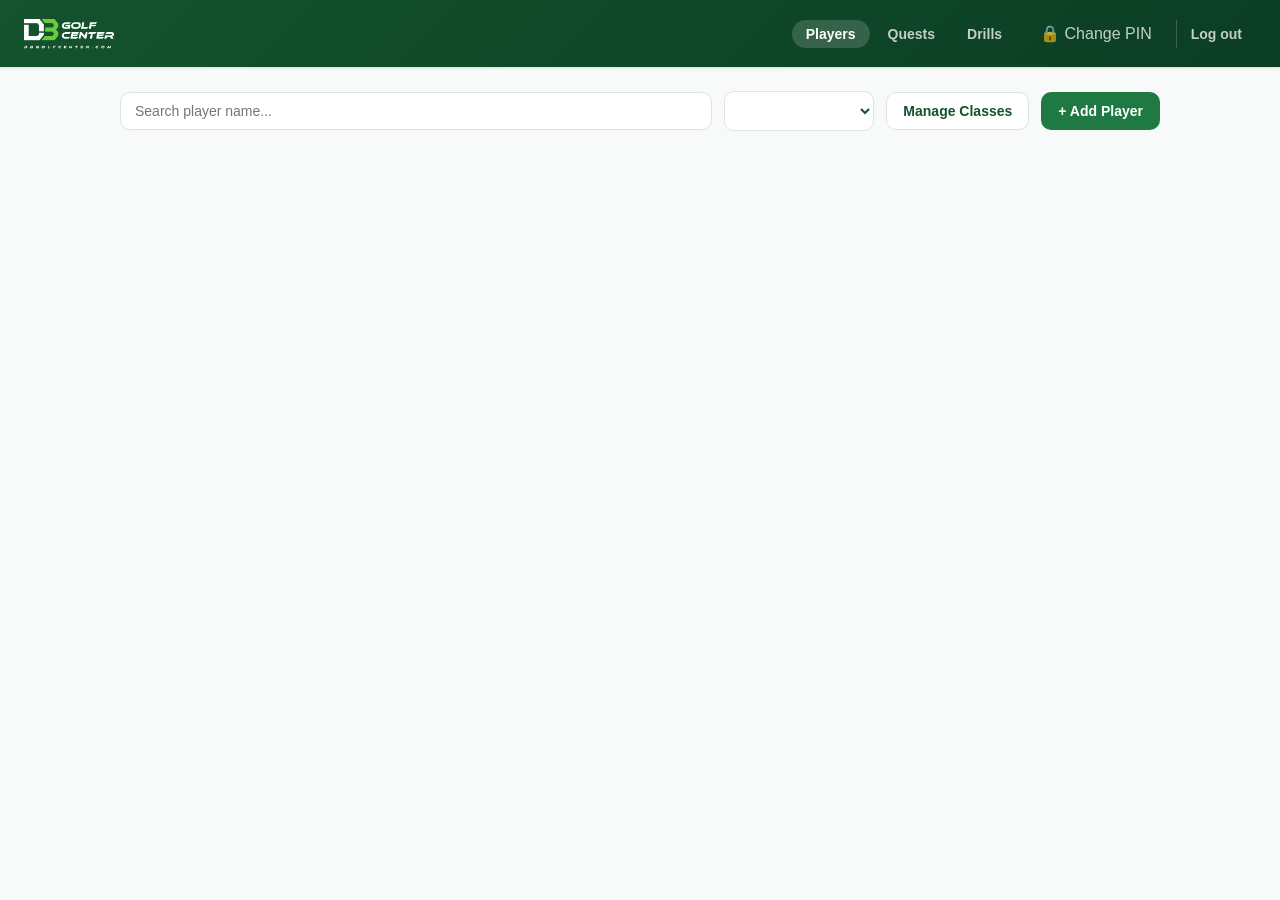
==== commit a396dcb5: "Make drill descriptions readable on phones; hide Attendance and Today's Class Drill management field" ====
--- a/templates/index.html
+++ b/templates/index.html
@@ -16,10 +16,8 @@
   <a href="/" class="brand"><img src="/static/logo.png" alt="D3 Golf Center" class="brand-logo" /></a>
   <nav class="topnav">
     <a href="/" class="topnav-link active">Players</a>
-    <a href="/attendance" class="topnav-link">Attendance</a>
     <a href="/quests" class="topnav-link">Quests</a>
     <a href="/drills" class="topnav-link">Drills</a>
-    <a href="/today" class="topnav-link">Today's Class</a>
     <button type="button" id="changePinBtn" class="topnav-link topnav-logout">🔒 Change PIN</button>
     <a href="#" id="coachLogoutBtn" class="topnav-link topnav-logout">Log out</a>
   </nav>
--- a/static/style.css
+++ b/static/style.css
@@ -1177,6 +1177,114 @@
   margin-bottom: 18px;
 }
 
+.public-avatar-wrap {
+  display: flex;
+  flex-direction: column;
+  align-items: center;
+  gap: 8px;
+  margin-bottom: 14px;
+}
+.public-avatar-img {
+  width: 120px;
+  height: 120px;
+  border-radius: 50%;
+  border: 3px solid var(--green-500);
+  box-shadow: 0 6px 16px rgba(0,0,0,0.12);
+  background: #fff;
+}
+.public-avatar-edit-btn {
+  background: none;
+  border: none;
+  color: var(--green-700);
+  font-size: 12.5px;
+  font-weight: 700;
+  cursor: pointer;
+  padding: 4px 10px;
+  border-radius: 999px;
+}
+.public-avatar-edit-btn:hover {
+  background: rgba(47, 158, 86, 0.1);
+}
+.public-avatar-picker {
+  display: flex;
+  flex-direction: column;
+  align-items: center;
+  gap: 12px;
+  background: #f6faf7;
+  border: 1px solid var(--border);
+  border-radius: 16px;
+  padding: 18px;
+  margin-bottom: 18px;
+}
+.public-avatar-preview {
+  width: 140px;
+  height: 140px;
+  border-radius: 50%;
+  border: 3px solid var(--green-500);
+  background: #fff;
+}
+.public-avatar-picker-title {
+  font-size: 15px;
+  font-weight: 800;
+  color: var(--green-900);
+  text-align: center;
+}
+.public-avatar-gender {
+  display: flex;
+  gap: 8px;
+  flex-wrap: wrap;
+  justify-content: center;
+}
+.public-avatar-swatch-group {
+  width: 100%;
+}
+.public-avatar-swatch-label {
+  font-size: 11.5px;
+  font-weight: 700;
+  color: var(--muted);
+  text-align: center;
+  text-transform: uppercase;
+  letter-spacing: 0.03em;
+  margin-bottom: 6px;
+}
+.public-avatar-gender-btn {
+  background: #fff;
+  border: 2px solid var(--border);
+  border-radius: 999px;
+  padding: 7px 16px;
+  font-size: 13px;
+  font-weight: 700;
+  color: var(--green-700);
+  cursor: pointer;
+}
+.public-avatar-gender-btn.selected {
+  border-color: var(--green-500);
+  background: rgba(47, 158, 86, 0.12);
+}
+.public-avatar-swatches {
+  display: flex;
+  gap: 8px;
+  flex-wrap: wrap;
+  justify-content: center;
+}
+.public-avatar-swatch {
+  width: 30px;
+  height: 30px;
+  border-radius: 50%;
+  border: 2px solid transparent;
+  cursor: pointer;
+  padding: 0;
+}
+.public-avatar-swatch.selected {
+  border-color: var(--green-900);
+}
+.public-avatar-actions {
+  display: flex;
+  gap: 8px;
+  flex-wrap: wrap;
+  justify-content: center;
+}
+
 .public-level-badge {
   display: flex;
   flex-direction: column;
@@ -1422,3 +1530,111 @@
 .public-switch-link:hover {
   color: #fff;
 }
+
+.club-select {
+  background: rgba(255,255,255,0.12);
+  color: white;
+  border: 1px solid rgba(255,255,255,0.25);
+  border-radius: 999px;
+  font: inherit;
+  font-size: 14px;
+  font-weight: 600;
+  padding: 5px 12px;
+  margin-right: 8px;
+  cursor: pointer;
+}
+.club-select option {
+  color: #1c2321;
+}
+
+.topnav {
+  align-items: center;
+  flex-wrap: wrap;
+  justify-content: flex-end;
+}
+.topnav-link {
+  white-space: nowrap;
+}
+.club-select {
+  max-width: 190px;
+  text-overflow: ellipsis;
+}
+
+/* Let the coach select the code by hand as well as click-to-copy. */
+.access-code-chip {
+  user-select: all;
+  -webkit-user-select: all;
+}
+
+/* Basic-tracking (e.g. Sembawang) player cards */
+.basic-chips {
+  display: flex;
+  flex-wrap: wrap;
+  gap: 6px;
+  margin: 2px 0 8px;
+}
+.basic-chip {
+  background: var(--green-100);
+  color: var(--green-900);
+  border-radius: 999px;
+  padding: 2px 8px;
+  font-size: 11px;
+  font-weight: 600;
+}
+.basic-chip-muted {
+  background: transparent;
+  border: 1px solid var(--border);
+  color: var(--muted);
+}
+.player-card .basic-notes {
+  margin-top: 4px;
+  font-style: italic;
+}
+
+/* Drill management: roomy, readable rows with auto-growing fields. */
+.drill-manager-row .drill-name-input,
+.drill-manager-row .drill-desc-input {
+  resize: none;
+  overflow: hidden;
+  min-height: 0;
+}
+.drill-manager-row .drill-name-input {
+  font-weight: 700;
+  line-height: 1.3;
+}
+.drill-manager-row .drill-desc-input {
+  font-size: 15px;
+  line-height: 1.5;
+  color: #3a4540;
+}
+@media (max-width: 640px) {
+  .drill-manager-row {
+    flex-direction: column;
+    gap: 10px;
+    padding: 16px 2px;
+  }
+  .drill-manager-row [data-drill-delete] {
+    align-self: flex-end;
+  }
+}
+
+/* Player table header: clamp long drill descriptions, tap to expand. */
+table.log-table thead th .drill-desc {
+  display: -webkit-box;
+  -webkit-line-clamp: 3;
+  -webkit-box-orient: vertical;
+  overflow: hidden;
+}
+table.log-table thead th .drill-desc:not(:empty) {
+  cursor: pointer;
+}
+table.log-table thead th .drill-desc.expanded {
+  display: block;
+  -webkit-line-clamp: unset;
+}
+@media (max-width: 640px) {
+  .drill-manager-row .fields {
+    width: 100%;
+    flex: none;
+  }
+}
